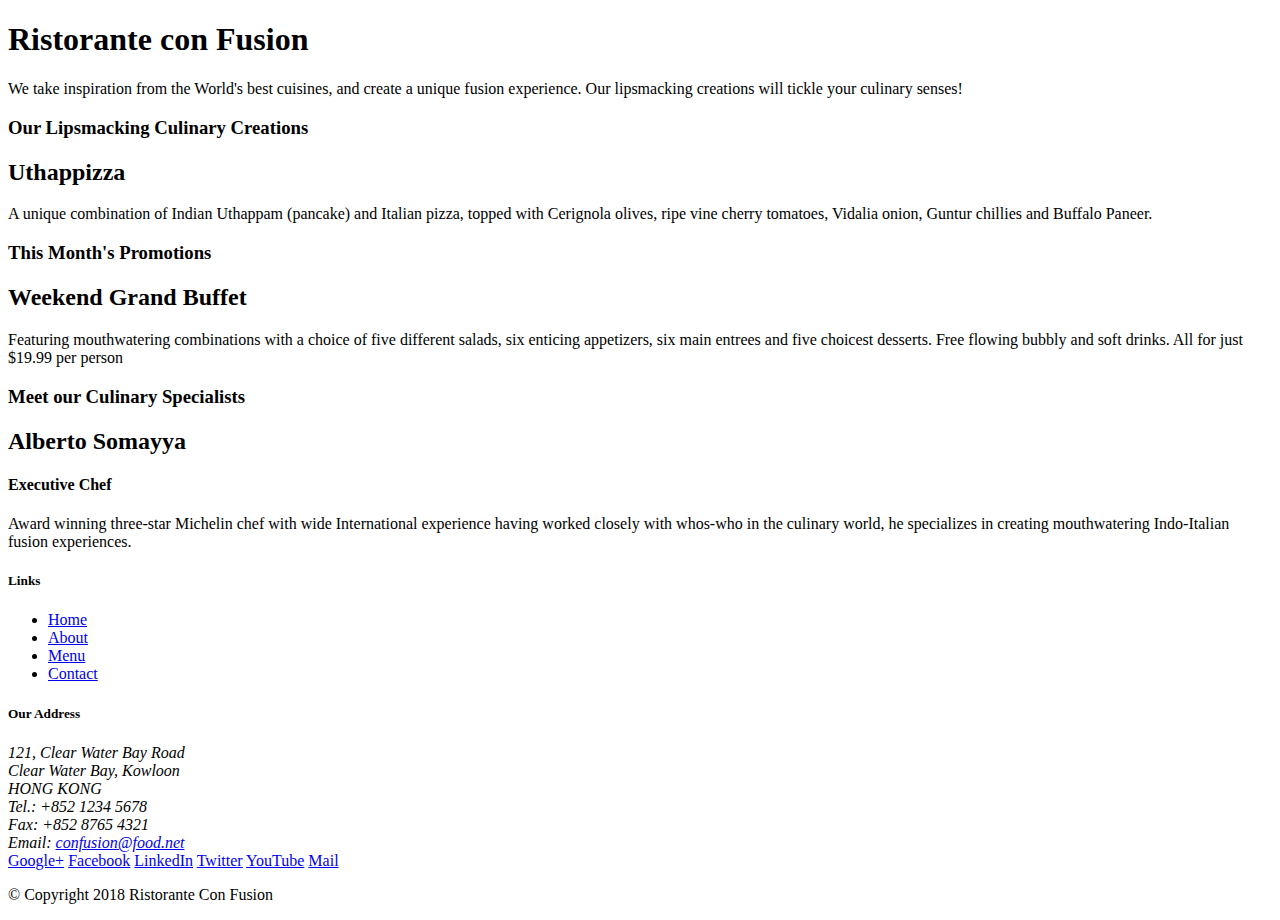
==== index.html @ 807e48dc "Initial comit" ====
<!DOCTYPE html>
<html lang="en">

<head>
    <title>Ristorante Con Fusion</title>
</head>

<body>

    <header>
        <div>
            <div>
                <div>
                    <h1>Ristorante con Fusion</h1>
                    <p>We take inspiration from the World's best cuisines, and create a unique fusion experience. Our lipsmacking creations will tickle your culinary senses!</p>
                </div>
                <div>
                </div>
            </div>
        </div>
    </header>

    <div>
        <div>
            <div>
                <h3>Our Lipsmacking Culinary Creations</h3>
            </div>
            <div>
                <h2>Uthappizza</h2>
                <p>A unique combination of Indian Uthappam (pancake) and Italian pizza, topped with Cerignola olives, ripe vine cherry tomatoes, Vidalia onion, Guntur chillies and Buffalo Paneer.</p>
            </div>
        </div>


        <div>
            <div>
                <h3>This Month's Promotions</h3>
            </div>
            <div>
                <h2>Weekend Grand Buffet</h2>
                <p>Featuring mouthwatering combinations with a choice of five different salads, six enticing appetizers, six main entrees and five choicest desserts. Free flowing bubbly and soft drinks. All for just $19.99 per person </p>
            </div>
        </div>

        <div>
            <div>
                <h3>Meet our Culinary Specialists</h3>
            </div>
            <div>
                <h2>Alberto Somayya</h2>
                <h4>Executive Chef</h4>
                <p>Award winning three-star Michelin chef with wide International experience having worked closely with whos-who in the culinary world, he specializes in creating mouthwatering Indo-Italian fusion experiences. </p>
            </div>
        </div>
    </div>

    <footer>
        <div>
            <div>             
                <div>
                    <h5>Links</h5>
                    <ul>
                        <li><a href="#">Home</a></li>
                        <li><a href="#">About</a></li>
                        <li><a href="#">Menu</a></li>
                        <li><a href="#">Contact</a></li>
                    </ul>
                </div>
                <div>
                    <h5>Our Address</h5>
                    <address>
		              121, Clear Water Bay Road<br>
		              Clear Water Bay, Kowloon<br>
		              HONG KONG<br>
		              Tel.: +852 1234 5678<br>
		              Fax: +852 8765 4321<br>
		              Email: <a href="mailto:confusion@food.net">confusion@food.net</a>
		           </address>
                </div>
                <div>
                    <div>
                        <a href="http://google.com/+">Google+</a>
                        <a href="http://www.facebook.com/profile.php?id=">Facebook</a>
                        <a href="http://www.linkedin.com/in/">LinkedIn</a>
                        <a href="http://twitter.com/">Twitter</a>
                        <a href="http://youtube.com/">YouTube</a>
                        <a href="mailto:">Mail</a>
                    </div>
                </div>
           </div>
           <div>             
                <div>
                    <p>© Copyright 2018 Ristorante Con Fusion</p>
                </div>
           </div>
        </div>
    </footer>

</body>

</html>
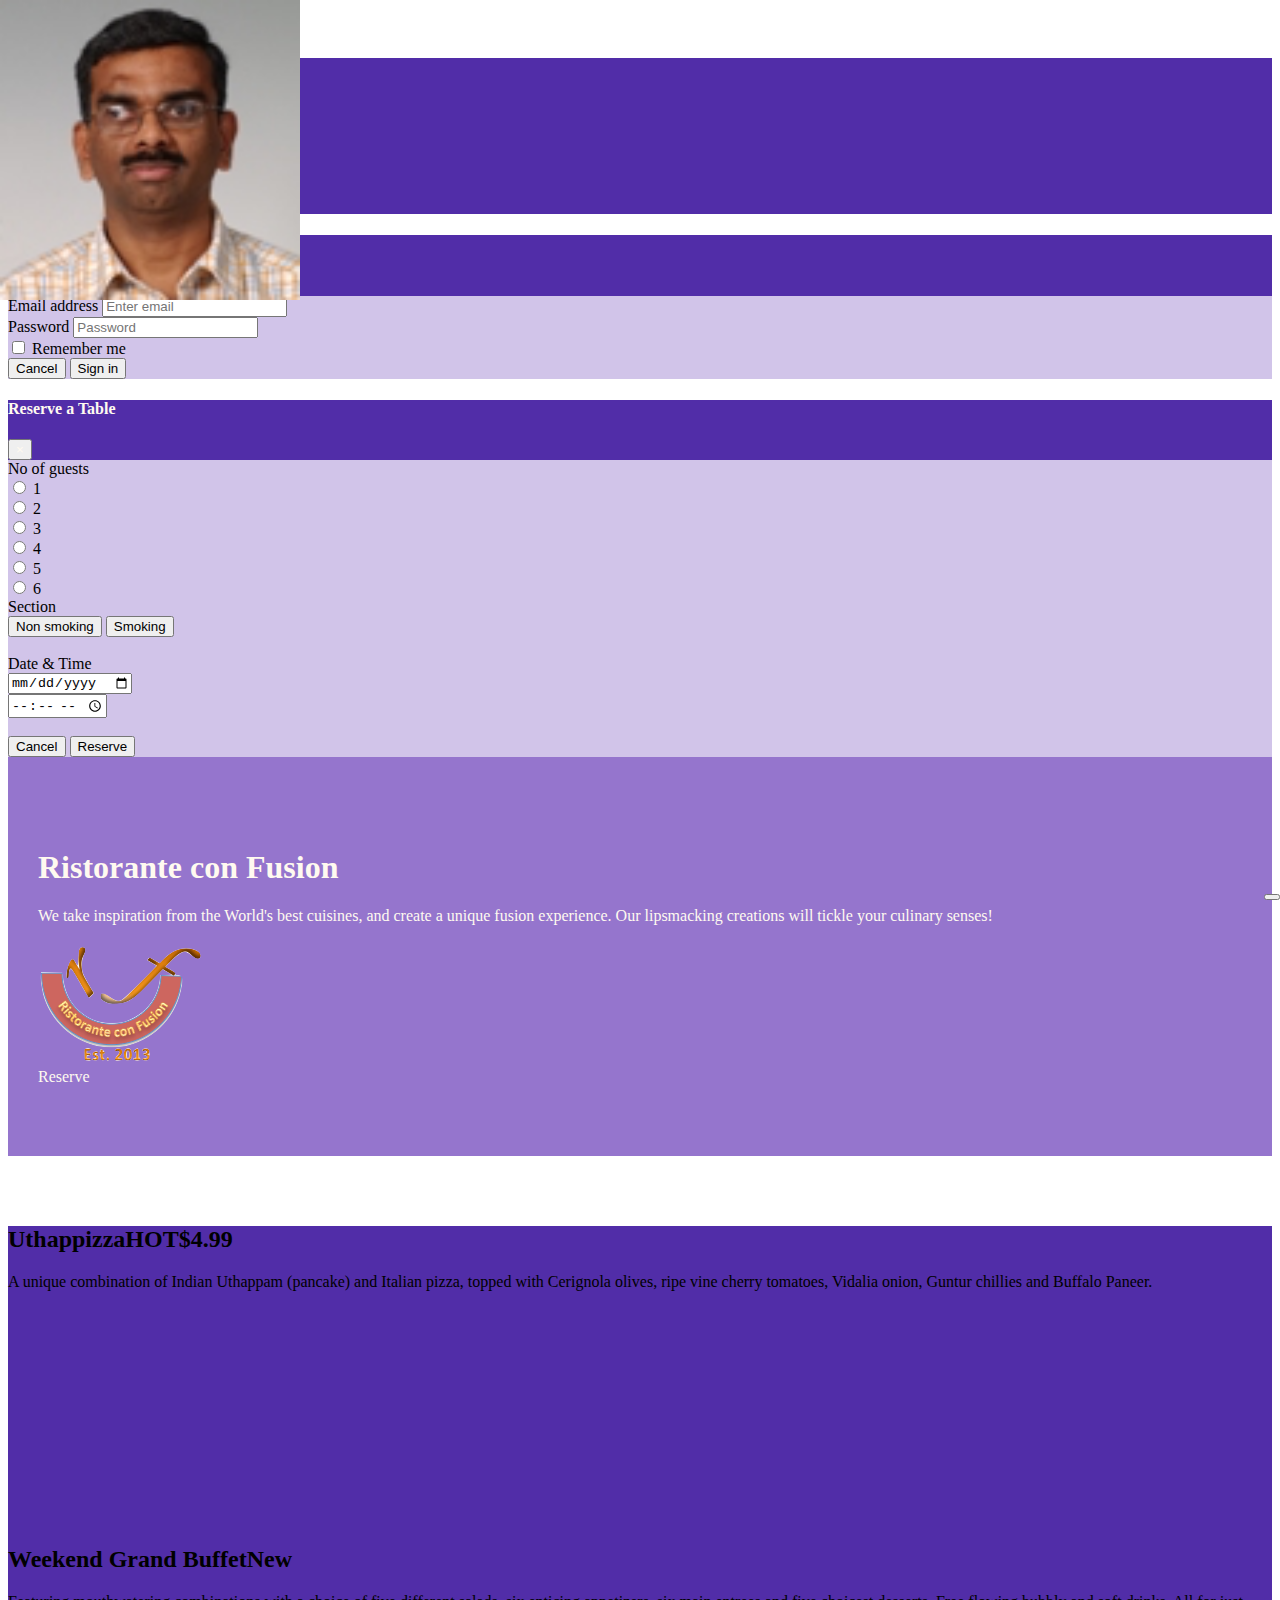
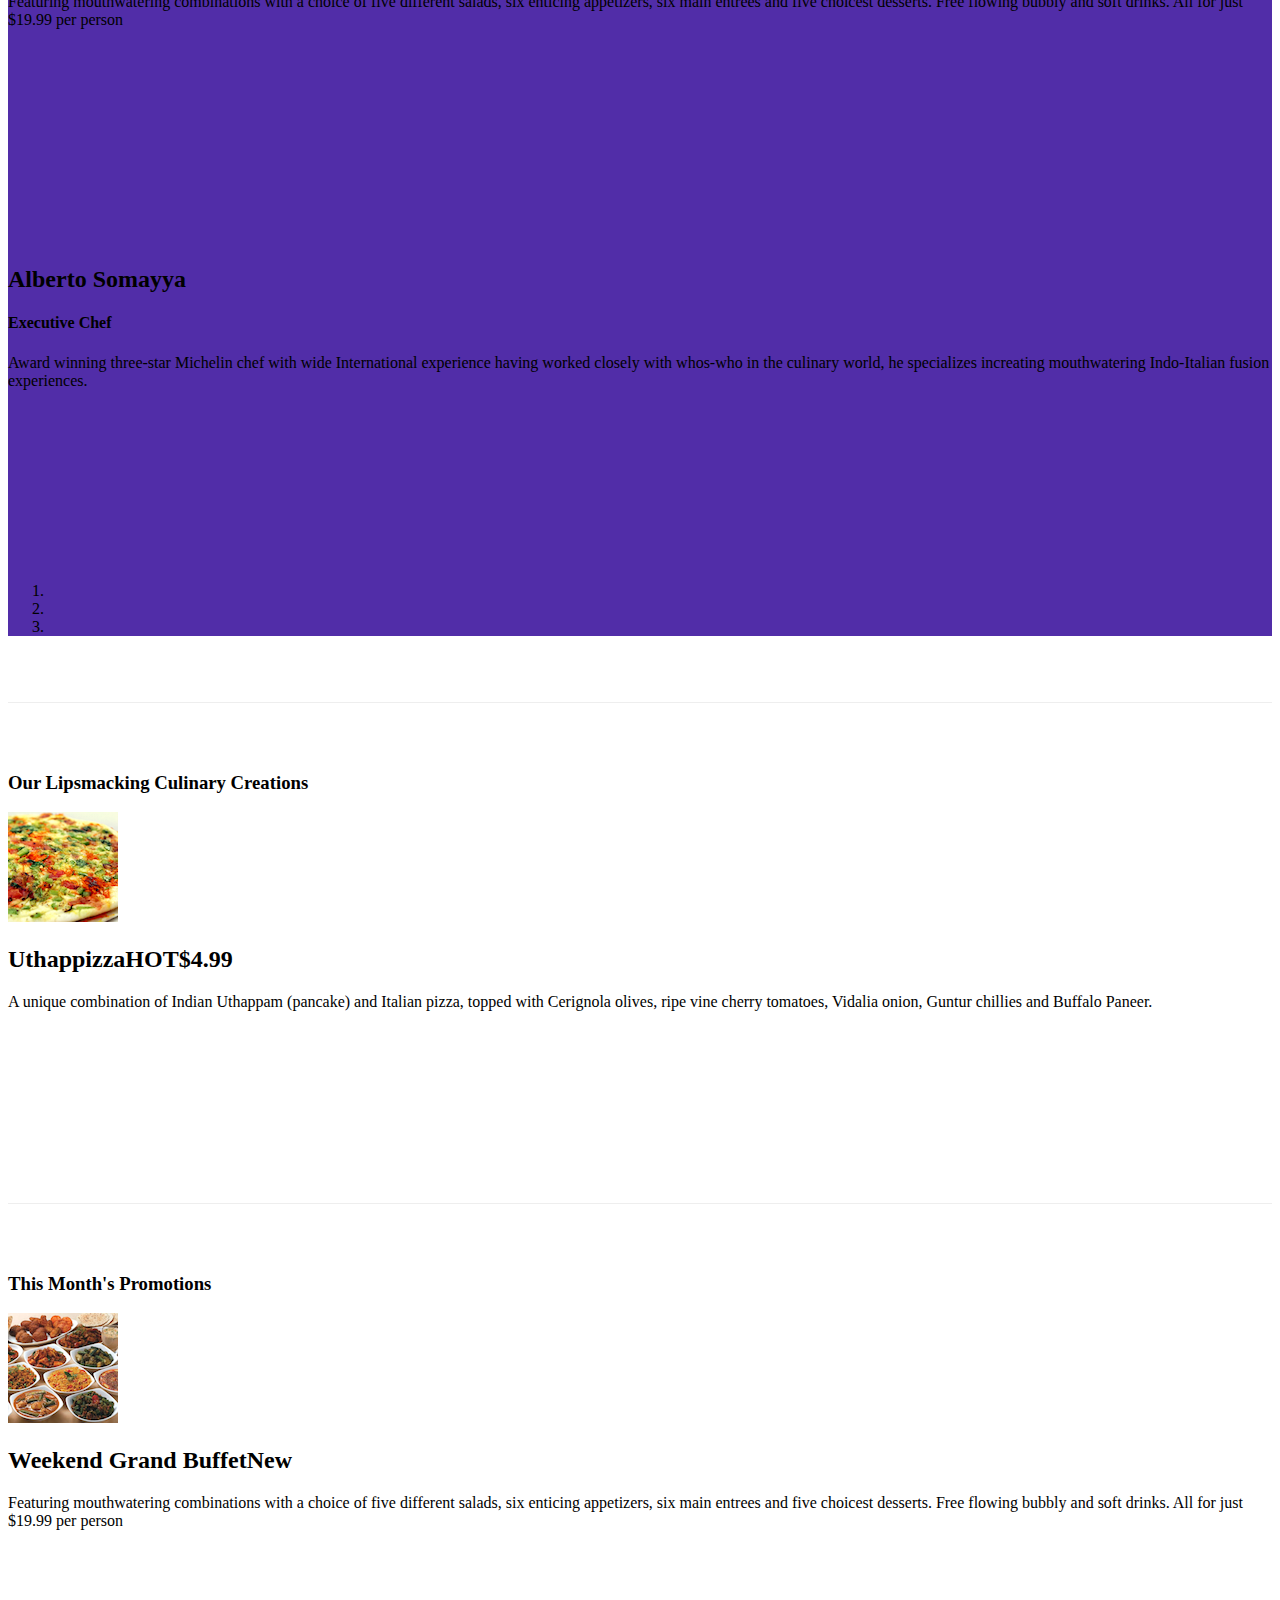
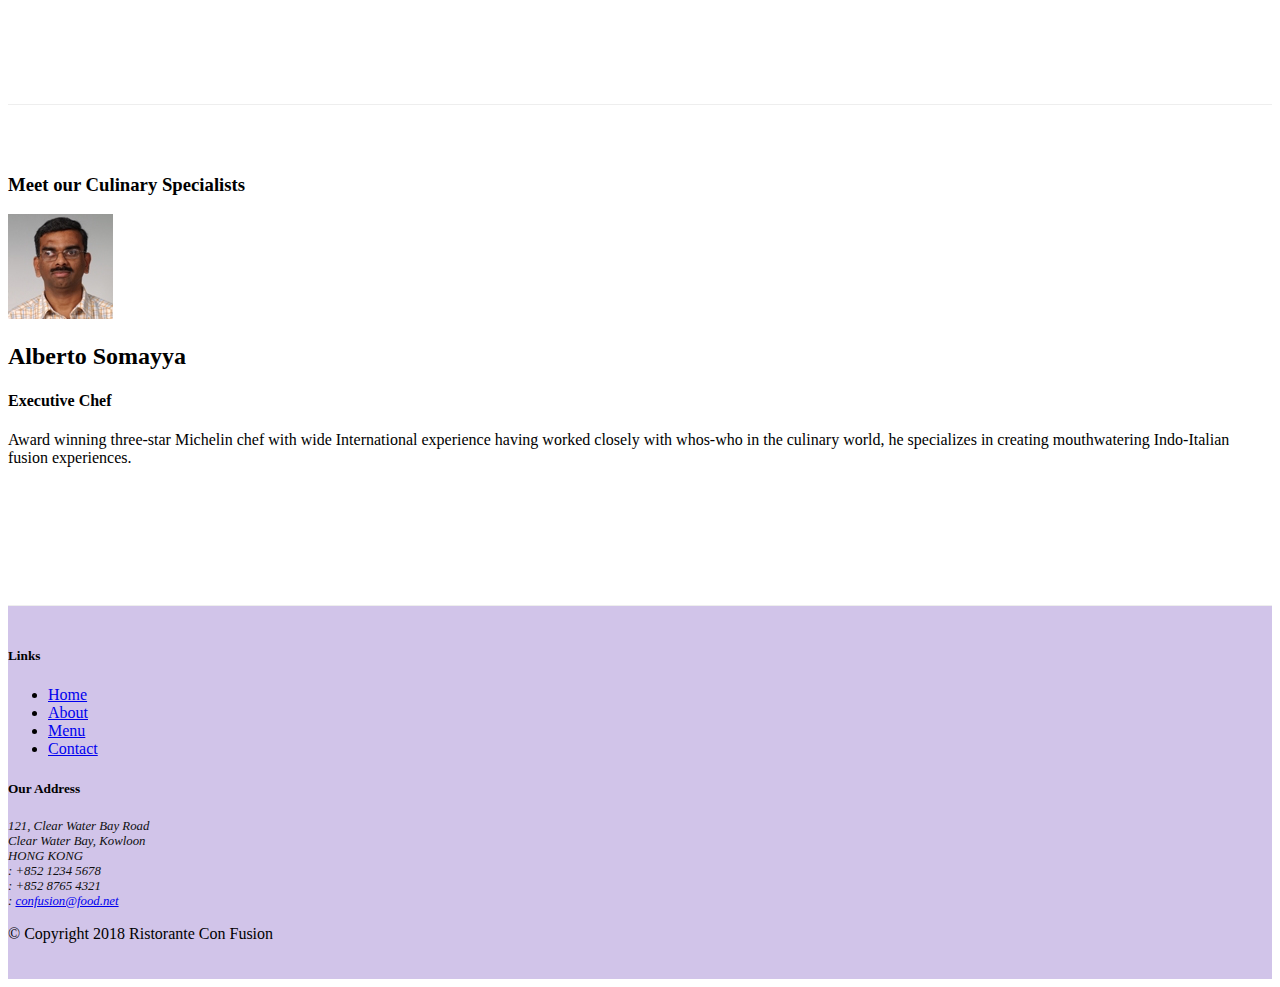
==== commit 055a5ccd: "intermediate" ====
--- a/index.html
+++ b/index.html
@@ -3,99 +3,493 @@
 
 <head>
     <title>Ristorante Con Fusion</title>
+    <meta charset="utf-8">
+    <meta name="viewport" content="width=device-width, initial-scale=1, shrink-to-fit=no">
+    <meta http-equiv="x-ua-compatible" content="ie=edge">
+
+    <!-- Bootstrap CSS -->
+    <link rel="stylesheet" href="node_modules/bootstrap/dist/css/bootstrap.min.css">
+    <link rel="stylesheet" href="node_modules/font-awesome/css/font-awesome.min.css">
+    <link rel="stylesheet" href="node_modules/bootstrap-social/bootstrap-social.css">
+    <link rel="stylesheet" href="css/styles.css">
 </head>
 
 <body>
-
-    <header>
-        <div>
-            <div>
-                <div>
+    <nav class="navbar navbar-dark navbar-expand-sm fixed-top">
+        <!--navbar used for navigation navbar-dark for dark light bhi karsakye navbar expand apne responsive ke liye baki toh pata  -->
+
+        <div class="container">
+            <button class="navbar-toggler " type="button" data-toggle="collapse" data-target='#Navbar'>
+                <span class="navbar-toggler-icon"></span>
+
+
+            </button>
+
+            <a class="navbar-brand mr-auto" href="#"><img src="images/img/logo.png" height="30" width="41"></a>
+            <!--navbar brand brand ke liiye-->
+            <div class="collapse navbar-collapse" id="Navbar">
+                <ul class="navbar-nav mr-auto">
+                    <li class="nav-item active"><a href="#" class="nav-link"><span class="fa fa-home fa-lg"></span>
+                            Home</a></li>
+                    <li class="nav-item"><a href="/aboutus.html" class="nav-link"><span
+                                class="fa fa-info fa-lg"></span>About</a></li>
+                    <li class="nav-item"><a href="#" class="nav-link"><span class="fa fa-list fa-lg"></span>Menu</a>
+                    </li>
+                    <li class="nav-item"><a href="/contactus.html" class="nav-link"><span
+                                class="fa fa-address-card fa-lg"></span>Contact</a></li>
+                </ul>
+                <span class="navbar-text">
+                    <a id="loginButton"">
+                        <span class=" fa fa-sign-in"></span>Login
+                </a>
+                </span>
+            </div>
+
+
+
+
+            <!--anavbar-nav toh list mr auto specify right margin content le\ft push hoga-->
+        </div>
+    </nav>
+    <!--main content-->
+    <div id="loginModal" class="modal face" role="dialog">
+        <div class="modal-dialog modal-lg" role="content">
+            <div class="modal-content">
+                <div class="modal-header">
+                    <h4 class="modal-title">Login</h4>
+                    <button type="button" class="close" data-dismiss="modal">
+                        &times;
+                    </button>
+                </div>
+                <div class="modal-body">
+                    <form>
+                        <div class="form-row">
+                            <div class="form-group col-sm-4">
+                                <label class="sr-only" for="exampleInputEmail3">Email address</label>
+                                <input type="email" class="form-control form-control-sm mr-1" id="exampleInputEmail3"
+                                    placeholder="Enter email">
+                            </div>
+                            <div class="form-group col-sm-4">
+                                <label class="sr-only" for="exampleInputPassword3">Password</label>
+                                <input type="password" class="form-control form-control-sm mr-1"
+                                    id="exampleInputPassword3" placeholder="Password">
+                            </div>
+                            <div class="col-sm-auto">
+                                <div class="form-check">
+                                    <input class="form-check-input" type="checkbox">
+                                    <label class="form-check-label"> Remember me
+                                    </label>
+                                </div>
+                            </div>
+                        </div>
+                        <div class="form-row">
+                            <button type="button" class="btn btn-secondary btn-sm ml-auto"
+                                data-dismiss="modal">Cancel</button>
+                            <button type="submit" class="btn btn-primary btn-sm ml-1">Sign in</button>
+                        </div>
+                    </form>
+
+                </div>
+            </div>
+        </div>
+    </div>
+
+    <!-- reserve modal page -->
+
+
+    <div id="reserveModal" class="modal face" role="dialog">
+        <div class="modal-dialog modal-lg" role="content">
+            <div class="modal-content">
+                <div class="modal-header">
+                    <h4 class="modal-title">Reserve a Table</h4>
+                    <button type="button" class="close" data-dismiss="modal">
+                        &times;
+                    </button>
+                </div>
+                <div class="modal-body">
+                    <form>
+                        <div class="form-group row">
+                            <label for="firstname" class="col-md-2 col-form-label">No of guests</label>
+                            <div class="col-md-10">
+                                <div class="form-check form-check-inline">
+                                    <input class="form-check-input" type="radio" name="inlineRadioOptions"
+                                        id="inlineRadio1" value="option1">
+                                    <label class="form-check-label" for="inlineRadio1">1</label>
+                                </div>
+
+                                <div class="form-check form-check-inline">
+                                    <input class="form-check-input" type="radio" name="inlineRadioOptions"
+                                        id="inlineRadio2" value="option2">
+                                    <label class="form-check-label" for="inlineRadio2">2</label>
+                                </div>
+
+                                <div class="form-check form-check-inline">
+                                    <input class="form-check-input" type="radio" name="inlineRadioOptions"
+                                        id="inlineRadio3" value="option3">
+                                    <label class="form-check-label" for="inlineRadio3">3</label>
+                                </div>
+
+                                <div class="form-check form-check-inline">
+                                    <input class="form-check-input" type="radio" name="inlineRadioOptions"
+                                        id="inlineRadio3" value="option3">
+                                    <label class="form-check-label" for="inlineRadio3">4</label>
+                                </div>
+
+                                <div class="form-check form-check-inline">
+                                    <input class="form-check-input" type="radio" name="inlineRadioOptions"
+                                        id="inlineRadio3" value="option3">
+                                    <label class="form-check-label" for="inlineRadio3">5</label>
+                                </div>
+
+                                <div class="form-check form-check-inline">
+                                    <input class="form-check-input" type="radio" name="inlineRadioOptions"
+                                        id="inlineRadio3" value="option3">
+                                    <label class="form-check-label" for="inlineRadio3">6</label>
+                                </div>
+                            </div>
+                        </div>
+                        <div class="form-row row">
+                            <div class="col-12"></div>
+                            <label for="section" class="col-md-2 col-form-label">Section</label>
+                            <div class="btn-group" role="group" aria-label="Basic example">
+                                <button type="button" class="btn btn-success" default>Non smoking</button>
+                                <button type="button" class="btn btn-danger">Smoking</button>
+                            </div>
+                        </div>
+                        <br>
+                        <div class="form-row row">
+                            <div class="col-12"></div>
+                            <label for="date" class="col-md-2 col-form-label">Date & Time</label>
+                            <div class="col-12 col-md-4">
+                                <input type="date" class="form-control" placeholder="Date">
+                            </div>
+                            <div class="col-12 col-md-4">
+                                <input type="time" class="form-control" placeholder="Time">
+                            </div>
+                        </div>
+                        <br>
+                        <div class="form-group row">
+                            <div class="offset-md-2 col-md-10">
+                                <button type="submit" class="btn btn-secondary" data-dismiss="modal">
+                                    Cancel
+                                </button>
+                                <button type="submit" class="btn btn-primary">
+                                    Reserve
+                                </button>
+                            </div>
+                            <!-- <div class="offset-md-2 col-md-10"> -->
+                            <!-- </div> -->
+                        </div>
+                    </form>
+                </div>
+            </div>
+        </div>
+    </div>
+
+    <!-- ------------------end of reverse modall----------- -->
+
+
+    <header class="jumbotron">
+        <div class="container">
+            <div class="row row-header">
+                <div class="col-12 col-sm-5">
                     <h1>Ristorante con Fusion</h1>
-                    <p>We take inspiration from the World's best cuisines, and create a unique fusion experience. Our lipsmacking creations will tickle your culinary senses!</p>
-                </div>
-                <div>
+                    <p>We take inspiration from the World's best cuisines, and create a unique fusion experience. Our
+                        lipsmacking creations will tickle your culinary senses!</p>
+                </div>
+                <div class="col-12 col-sm-4 align-self-center">
+                    <img src="/images/img/logo.png" alt="logo" class="img-fluid">
+                </div>
+                <div class="col-12 col-sm-3 align-self-center">
+                    <a class="btn btn-warning btn-block nav-link" role="button" id="reserveButton">Reserve</a>
                 </div>
             </div>
         </div>
     </header>
 
-    <div>
-        <div>
-            <div>
+
+
+    <div class="container">
+        <div class="row row-content">
+            <div class="col">
+                <div id="mycarousel" class="carousel slide" data-ride="carousel">
+                    <div class="carousel-inner" role="listbox">
+                        <div class="carousel-item active">
+                            <img class="d-block img-fluid" src="/images/img/uthappizza.png" alt="img">
+                            <div class="carousel-caption d-none d-md-block">
+                                <h2>Uthappizza<span class="badge badge-danger">HOT</span><span
+                                        class="badge badge-pill badge-secondary">$4.99</span></h2>
+                                <p class="d-none d-sm-block">A unique combination of Indian Uthappam (pancake) and
+                                    Italian
+                                    pizza, topped with Cerignola olives, ripe vine cherry tomatoes, Vidalia onion,
+                                    Guntur
+                                    chillies and Buffalo Paneer.</p>
+                            </div>
+                        </div>
+                        <div class="carousel-item">
+                            <img class="d-block img-fluid" src="/images/img/buffet.png" alt="img">
+                            <div class="carousel-caption d-none d-md-block">
+                                <h2>Weekend Grand Buffet<span class="badge badge-danger">New</span><span
+                                        class="badge badge-pill badge-secondary"></h2>
+                                <p class="d-none d-sm-block">Featuring mouthwatering combinations with a choice
+                                    of five different salads, six enticing appetizers, six main entrees and five
+                                    choicest
+                                    desserts. Free flowing bubbly and soft drinks. All for just $19.99 per person </p>
+                            </div>
+                        </div>
+                        <div class="carousel-item">
+                            <img class="d-block img-fluid" src="/images/img/alberto.png" alt="img">
+                            <div class="carousel-caption d-none d-md-block">
+                                <h2>Alberto Somayya</h2>
+                                <h4>Executive Chef</h4>
+                                <p class="d-none d-sm-block">Award winning three-star Michelin chef with wide
+                                    International experience having worked closely with whos-who in the culinary world,
+                                    he specializes increating mouthwatering Indo-Italian fusion experiences.
+                                </p>
+                            </div>
+                        </div>
+                    </div>
+                    <ol class="carousel-indicators">
+                        <li data-target="#mycarousel" data-slide-to="0" class="active"></li>
+                        <li data-target="#mycarousel" data-slide-to="1"></li>
+                        <li data-target="#mycarousel" data-slide-to="2"></li>
+                    </ol>
+                    <a class="carousel-control-prev" href="#mycarousel" role="button" data-slide="prev">
+                        <span class="carousel-control-prev-icon"></span>
+                    </a>
+                    <a class="carousel-control-next" href="#mycarousel" role="button" data-slide="next">
+                        <span class="carousel-control-next-icon"></span>
+                    </a>
+                    <button class="btn btn-danger btn-sm" id="carouselButton">
+                        <span class="fa fa-pause"></span>
+                    </button>
+
+
+
+                </div>
+            </div>
+        </div>
+
+
+        <!--------------- end of couresal --------------->
+
+
+        <div class="row row-content align-items-center">
+            <div class="col-12 col-sm-4 order-sm-last col-md-3">
                 <h3>Our Lipsmacking Culinary Creations</h3>
             </div>
-            <div>
-                <h2>Uthappizza</h2>
-                <p>A unique combination of Indian Uthappam (pancake) and Italian pizza, topped with Cerignola olives, ripe vine cherry tomatoes, Vidalia onion, Guntur chillies and Buffalo Paneer.</p>
-            </div>
-        </div>
-
-
-        <div>
-            <div>
+            <div class="col col-sm order-sm-first col-md">
+                <div class="media">
+                    <img class="d-flex mr-3 img-thumbhnail align-self-center" src="images/img/uthappizza.png"
+                        alt="uthapizza">
+                    <div class="media-body">
+                        <h2 class="mt-0">Uthappizza<span class="badge badge-danger">HOT</span><span
+                                class="badge badge-pill badge-secondary">$4.99</span></h2>
+                        <p class="d-none d-sm-block">A unique combination of Indian Uthappam (pancake) and Italian
+                            pizza, topped with Cerignola olives, ripe vine cherry tomatoes, Vidalia onion, Guntur
+                            chillies and Buffalo Paneer.</p>
+                    </div>
+                </div>
+            </div>
+        </div>
+
+
+
+        <div class="row row-content align-items-center">
+            <div class="col-12 col-sm-4 col-md-3">
                 <h3>This Month's Promotions</h3>
             </div>
-            <div>
-                <h2>Weekend Grand Buffet</h2>
-                <p>Featuring mouthwatering combinations with a choice of five different salads, six enticing appetizers, six main entrees and five choicest desserts. Free flowing bubbly and soft drinks. All for just $19.99 per person </p>
-            </div>
-        </div>
-
-        <div>
-            <div>
+            <div class="col col-sm col-md">
+                <div class="media">
+                    <img class="d-flex ml-3 img-thumbhnail align-self-center order-sm-last" src="images/img/buffet.png"
+                        alt="uthapizza">
+                    <div class="media-body">
+                        <h2>Weekend Grand Buffet<span class="badge badge-danger">New</span><span
+                                class="badge badge-pill badge-secondary"></h2>
+                        <p class="d-none d-sm-block order-sm-first">Featuring mouthwatering combinations with a choice
+                            of five different salads, six enticing appetizers, six main entrees and five choicest
+                            desserts. Free flowing bubbly and soft drinks. All for just $19.99 per person </p>
+
+                    </div>
+                </div>
+            </div>
+
+        </div>
+
+
+
+        <div class="row row-content align-items-center">
+            <div class="col-12 col-sm-4 order-sm-last col-md-3">
                 <h3>Meet our Culinary Specialists</h3>
             </div>
-            <div>
-                <h2>Alberto Somayya</h2>
-                <h4>Executive Chef</h4>
-                <p>Award winning three-star Michelin chef with wide International experience having worked closely with whos-who in the culinary world, he specializes in creating mouthwatering Indo-Italian fusion experiences. </p>
-            </div>
-        </div>
-    </div>
-
-    <footer>
-        <div>
-            <div>             
-                <div>
-                    <h5>Links</h5>
-                    <ul>
-                        <li><a href="#">Home</a></li>
-                        <li><a href="#">About</a></li>
-                        <li><a href="#">Menu</a></li>
-                        <li><a href="#">Contact</a></li>
-                    </ul>
-                </div>
-                <div>
-                    <h5>Our Address</h5>
-                    <address>
-		              121, Clear Water Bay Road<br>
-		              Clear Water Bay, Kowloon<br>
-		              HONG KONG<br>
-		              Tel.: +852 1234 5678<br>
-		              Fax: +852 8765 4321<br>
-		              Email: <a href="mailto:confusion@food.net">confusion@food.net</a>
-		           </address>
-                </div>
-                <div>
-                    <div>
-                        <a href="http://google.com/+">Google+</a>
-                        <a href="http://www.facebook.com/profile.php?id=">Facebook</a>
-                        <a href="http://www.linkedin.com/in/">LinkedIn</a>
-                        <a href="http://twitter.com/">Twitter</a>
-                        <a href="http://youtube.com/">YouTube</a>
-                        <a href="mailto:">Mail</a>
-                    </div>
-                </div>
-           </div>
-           <div>             
-                <div>
-                    <p>© Copyright 2018 Ristorante Con Fusion</p>
-                </div>
-           </div>
-        </div>
-    </footer>
-
+            <div class="col col-sm order-sm-first col-md">
+                <div class="media">
+                    <img class="d-flex mr-3 img-thumbnail align-self-center" src="images/img/alberto.png"
+                        alt="Alberto Somayya">
+                    <div class="media-body">
+                        <h2 class="mt-0">Alberto Somayya</h2>
+                        <h4>Executive Chef</h4>
+                        <p class="d-none d-sm-block">Award winning three-star Michelin chef with wide
+                            International experience having worked closely with
+                            whos-who in the culinary world, he specializes in
+                            creating mouthwatering Indo-Italian fusion experiences.
+                        </p>
+                    </div>
+                </div>
+            </div>
+        </div>
+
+
+        <!-- <div class="row row-content align-self-center">
+            <div class="col-sm-8 offset-sm-2 ">
+                <div class="card" id="card">
+                    <h3 class='card-header bg-warning text-white'>Reserve a Table</h3>
+                    <div class="card-body">
+                        <form>
+                            <div class="form-group row">
+                                <label for="firstname" class="col-md-2 col-form-label">No of guests</label>
+                                <div class="col-md-10">
+                                    <div class="form-check form-check-inline">
+                                        <input class="form-check-input" type="radio" name="inlineRadioOptions"
+                                            id="inlineRadio1" value="option1">
+                                        <label class="form-check-label" for="inlineRadio1">1</label>
+                                    </div>
+
+                                    <div class="form-check form-check-inline">
+                                        <input class="form-check-input" type="radio" name="inlineRadioOptions"
+                                            id="inlineRadio2" value="option2">
+                                        <label class="form-check-label" for="inlineRadio2">2</label>
+                                    </div>
+
+                                    <div class="form-check form-check-inline">
+                                        <input class="form-check-input" type="radio" name="inlineRadioOptions"
+                                            id="inlineRadio3" value="option3">
+                                        <label class="form-check-label" for="inlineRadio3">3</label>
+                                    </div>
+
+                                    <div class="form-check form-check-inline">
+                                        <input class="form-check-input" type="radio" name="inlineRadioOptions"
+                                            id="inlineRadio3" value="option3">
+                                        <label class="form-check-label" for="inlineRadio3">4</label>
+                                    </div>
+
+                                    <div class="form-check form-check-inline">
+                                        <input class="form-check-input" type="radio" name="inlineRadioOptions"
+                                            id="inlineRadio3" value="option3">
+                                        <label class="form-check-label" for="inlineRadio3">5</label>
+                                    </div>
+
+                                    <div class="form-check form-check-inline">
+                                        <input class="form-check-input" type="radio" name="inlineRadioOptions"
+                                            id="inlineRadio3" value="option3">
+                                        <label class="form-check-label" for="inlineRadio3">6</label>
+                                    </div>
+                                </div>
+                            </div>
+                            <div class="form-row row">
+                                <div class="col-12"></div>
+                                <label for="date" class="col-md-2 col-form-label">Date & Time</label>
+                                <div class="col-12 col-md-4">
+                                    <input type="date" class="form-control" placeholder="Date">
+                                </div>
+                                <div class="col-12 col-md-4">
+                                    <input type="time" class="form-control" placeholder="Time">
+                                </div>
+                            </div>
+                            <br>
+                            <div class="form-group row">
+                                <div class="offset-md-2 col-md-10">
+                                    <button type="submit" class="btn btn-primary">
+                                        Reserve
+                                    </button>
+                                </div>
+                            </div>
+                        </form>
+                    </div>
+                </div>
+
+
+            </div>
+
+
+        </div>
+    </div> -->
+
+        <footer class="footer">
+            <div class="container">
+                <div class="row">
+                    <div class="col-4 offset-1 col-sm-2">
+                        <h5>Links</h5>
+                        <ul class="list-unstyled">
+                            <li><a href="#Home">Home</a></li>
+                            <li><a href="/aboutus.html">About</a></li>
+                            <li><a href="#Menu">Menu</a></li>
+                            <li><a href="/contactus.html">Contact</a></li>
+                        </ul>
+                    </div>
+                    <div class="col-7 col-sm-5">
+                        <h5>Our Address</h5>
+                        <address>
+                            121, Clear Water Bay Road<br>
+                            Clear Water Bay, Kowloon<br>
+                            HONG KONG<br>
+                            <i class="fa fa-phone fa-lg"></i>: +852 1234 5678<br>
+                            <i class="fa fa-fax fa-lg"></i>: +852 8765 4321<br>
+                            <i class="fa fa-envelope fa-lg"></i>: <a
+                                href="mailto:confusion@food.net">confusion@food.net</a>
+                        </address>
+                    </div>
+                    <div class="col-12 col-sm-4 align-self-center">
+                        <div class="text-center">
+                            <a class="btn btn-social-icon btn-google" href="http://google.com/+"><i
+                                    class="fa fa-google-plus fa-lg"></i></a>
+                            <a class="btn btn-social-icon btn-facebook"
+                                href="http://www.facebook.com/profile.php?id="><i class="fa fa-facebook fa-lg"></i></a>
+                            <a class="btn btn-social-icon btn-linkedin" href="http://www.linkedin.com/in/"><i
+                                    class="fa fa-linkedin fa-lg"></i></a>
+                            <a class="btn btn-social-icon btn-twitter" href="http://twitter.com/"><i
+                                    class="fa fa-twitter fa-lg"></i></a>
+                            <a class="btn btn-social-icon btn-google" href="http://youtube.com/"><i
+                                    class="fa fa-youtube fa-lg"></i></a>
+                            <a class="btn btn-social-icon" href="mailto:"><i class="fa fa-envelope fa-lg"></i></a>
+                        </div>
+                    </div>
+                </div>
+                <div class="row justify-content-center">
+                    <div class="col-auto">
+                        <p>© Copyright 2018 Ristorante Con Fusion</p>
+                    </div>
+                </div>
+            </div>
+        
+        </footer>
+        <!-- jQuery first, then Popper.js, then Bootstrap JS. -->
+        <script src="node_modules/jquery/dist/jquery.slim.min.js"></script>
+        <script src="node_modules/popper.js/dist/umd/popper.min.js"></script>
+        <script src="node_modules/bootstrap/dist/js/bootstrap.min.js"></script>
+        <script>
+            $(document).ready(function(){
+                $('#mycarousel').carousel({interval:1000});
+                $("#carouselButton").click(function(){
+                    if ($("#carouselButton").children("span").hasClass('fa-pause')) {
+                        $("#mycarousel").carousel('pause');
+                        $("#carouselButton").children("span").removeClass('fa-pause');
+                        $("#carouselButton").children("span").addClass('fa-play');
+                    }
+                    else if ($("#carouselButton").children("span").hasClass('fa-play')){
+                        $("#mycarousel").carousel('cycle');
+                        $("#carouselButton").children("span").removeClass('fa-play');
+                        $("#carouselButton").children("span").addClass('fa-pause');                    
+                    }
+                });
+                $('#reserveButton').click(function(){
+                    $('#reserveModal').modal('show');
+                });
+                $('#loginButton').click(function(){
+                    $('#loginModal').modal('show');
+                });
+            });
+        </script>
 </body>
 
 </html>--- a/css/styles.css
+++ b/css/styles.css
@@ -0,0 +1,71 @@
+.row-header {
+    margin: 0px auto;
+    padding: 0px 0px; }
+  
+  .row-content {
+    margin: 0px auto;
+    padding: 50px 0px;
+    border-bottom: 1px ridge;
+    min-height: 400px; }
+  
+  .footer {
+    background-color: #D1C4E9;
+    margin: 0px auto;
+    padding: 20px 0px; }
+  
+  .jumbotron {
+    margin: 0px auto;
+    padding: 70px 30px;
+    background: #9575CD;
+    color: floralwhite; }
+  
+  address {
+    font-size: 80%;
+    margin: 0px;
+    color: #0f0f0f; }
+  
+  body {
+    padding: 50px 0px 0px 0px;
+    z-index: 0; }
+  
+  .navbar-dark {
+    background-color: #512DA8; }
+  
+  .tab-content {
+    border-left: 1px solid #ddd;
+    border-right: 1px solid #ddd;
+    border-bottom: 1px solid #ddd;
+    padding: 10px; }
+  
+  .carousel {
+    background: #512DA8; 
+  }
+  .carousel .carousel-item {
+      height: 300px; 
+    }
+  .carousel .carousel-item img {
+        position: absolute;
+        top: 0;
+        left: 0;
+        min-height: 300px; 
+  }
+  
+  #carouselButton {
+    right: 0px;
+    position: absolute;
+    bottom: 0px; 
+  }
+  
+  .modal-content .modal-header {
+    background: #512DA8;
+    color: floralwhite;
+    border-bottom: none; }
+    .modal-content .modal-header .close {
+      color: floralwhite; }
+  
+  .modal-content .modal-body {
+    background: #D1C4E9; }
+  
+  .modal-content .modal-footer {
+    background: #9575CD;
+    border-top: none; }